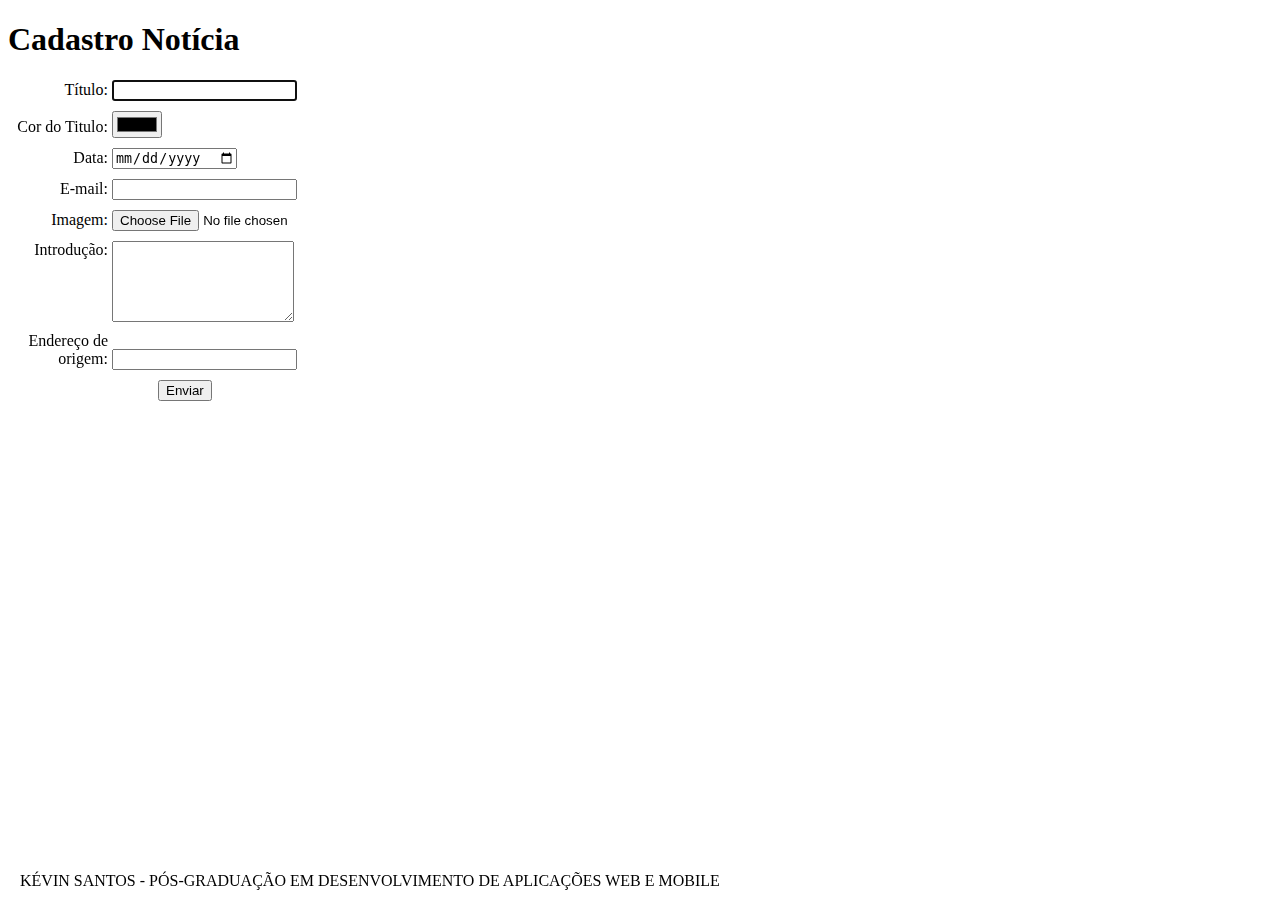
==== cadastro.html @ 226172fd "Add pagina de cadastro" ====
<!DOCTYPE html>
<html lang="pt-br">
  <head>
    <meta charset="UTF-8" />
    <meta http-equiv="X-UA-Compatible" content="IE=edge" />
    <meta name="viewport" content="width=device-width, initial-scale=1.0" />
    <link rel="stylesheet" href="css/cadastro.css" />
    <title>Cadastro</title>
  </head>
  <body>
    <h1>Cadastro Notícia</h1>

    <form>
      <div>
        <label for="titulo">Título: </label>
        <input type="text" id="titulo" autofocus />
      </div>

      <div>
        <label for="corTitulo">Cor do Titulo: </label>
        <input type="color" id="corTitulo" />
      </div>

      <div>
        <label for="data">Data: </label>
        <input type="date" id="data" />
      </div>

      <div>
        <label for="email">E-mail: </label>
        <input type="email" id="email" />
      </div>

      <div>
        <label>Imagem: </label>
        <input type="file" accept="image/*" for="fileImagem" />
      </div>

      <div>
        <label for="introducao">Introdução: </label>
        <textarea rows="5" id="introducao"></textarea>
      </div>

      <div>
        <label for="enderecoOrigem">Endereço de origem: </label>
        <input type="url" id="enderecoOrigem" />
      </div>

      <input type="submit" value="Enviar" class="botaoEnviar" />
    </form>

    <footer>
      KÉVIN SANTOS - PÓS-GRADUAÇÃO EM DESENVOLVIMENTO DE APLICAÇÕES WEB E MOBILE
    </footer>
  </body>
</html>
---- css/cadastro.css ----
div {
  margin-bottom: 10px;
}

label {
  display: inline-block;
  width: 100px;
  text-align: right;
}

textarea {
  vertical-align: top;
}

footer {
  position: fixed;
  left: 20px;
  bottom: 10px;
  width: 100%;
}

input[type="submit"] {
    margin-left: 150px;
}
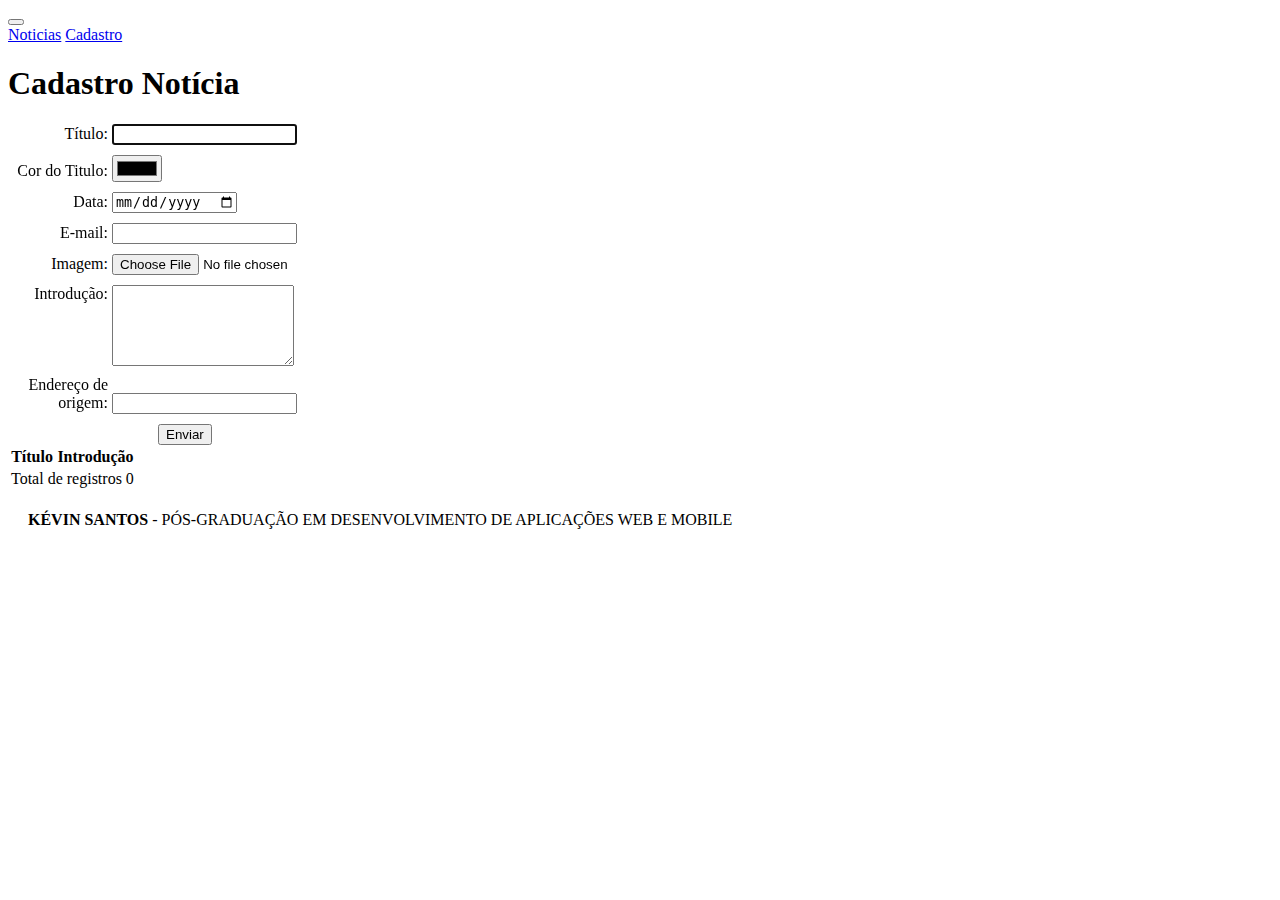
==== commit a3aff226: "Adicionado Bootstrap; Adicionado algumas funçoes Javascript; Realizado algumas alterações." ====
--- a/cadastro.html
+++ b/cadastro.html
@@ -4,53 +4,111 @@
     <meta charset="UTF-8" />
     <meta http-equiv="X-UA-Compatible" content="IE=edge" />
     <meta name="viewport" content="width=device-width, initial-scale=1.0" />
+    <link rel="stylesheet" href="https://cdn.jsdelivr.net/npm/bootstrap@4.6.0/dist/css/bootstrap.min.css"
+    integrity="sha384-B0vP5xmATw1+K9KRQjQERJvTumQW0nPEzvF6L/Z6nronJ3oUOFUFpCjEUQouq2+l" crossorigin="anonymous">
+
     <link rel="stylesheet" href="css/cadastro.css" />
+    <link rel="stylesheet" href="css/style.css" />
+    
+
     <title>Cadastro</title>
   </head>
   <body>
+    
+    <nav class="navbar navbar-expand-lg navbar-dark bg-dark">
+      <button class="navbar-toggler" type="button" data-toggle="collapse" data-target="#navbarNavAltMarkup"
+          aria-controls="navbarNavAltMarkup" aria-expanded="false" aria-label="Toggle navigation">
+          <span class="navbar-toggler-icon"></span>
+      </button>
+      <div class="collapse navbar-collapse" id="navbarNavAltMarkup">
+          <div class="navbar-nav">
+              <a class="nav-link active" href="index.html">Noticias</a>
+              <a class="nav-link" href="#">Cadastro</a>
+          </div>
+      </div>
+    </nav>
+    
     <h1>Cadastro Notícia</h1>
+    <section>
+      <form id="form-noticias">
+        <div>
+          <label for="titulo">Título: </label>
+          <input type="text" id="titulo" name="titulo" autofocus required />
+        </div>
 
-    <form>
-      <div>
-        <label for="titulo">Título: </label>
-        <input type="text" id="titulo" autofocus />
+        <div>
+          <label for="corTitulo">Cor do Titulo: </label>
+          <input type="color" id="corTitulo" />
+        </div>
+
+        <div>
+          <label for="data">Data: </label>
+          <input type="date" id="data" />
+        </div>
+
+        <div>
+          <label for="email">E-mail: </label>
+          <input type="email" id="email" />
+        </div>
+
+        <div>
+          <label>Imagem: </label>
+          <input type="file" accept="image/*" for="fileImagem" />
+        </div>
+
+        <div>
+          <label for="introducao">Introdução: </label>
+          <textarea rows="5" id="introducao" name="introducao" required></textarea>
+        </div>
+
+        <div>
+          <label for="enderecoOrigem">Endereço de origem: </label>
+          <input type="url" id="enderecoOrigem" />
+        </div>
+
+        <input type="submit" value="Enviar" class="botaoEnviar" />
+      </form>
+    </section>
+    
+    <section>
+      <table id="table-noticias" class="table">
+          <thead>
+            <tr>
+              <th>Título</th>
+              <th>Introdução</th>
+              <th></th>
+            </tr>
+          </thead>
+          
+          <tbody></tbody>
+
+          <tfoot>
+            <tr>
+              <td colspan="2">Total de registros <span>0</span></td>
+            </tr>
+          </tfoot>
+      </table>
+    </section>
+    
+    <footer class="jumbotron jumbotron-fluid  fixed-bottom">
+      <div class="container">
+          <div>
+            <strong>KÉVIN SANTOS</strong> - PÓS-GRADUAÇÃO EM DESENVOLVIMENTO DE APLICAÇÕES WEB E MOBILE
+          </div>
       </div>
+    </footer>
 
-      <div>
-        <label for="corTitulo">Cor do Titulo: </label>
-        <input type="color" id="corTitulo" />
-      </div>
+    <script src="https://code.jquery.com/jquery-3.5.1.slim.min.js"
+        integrity="sha384-DfXdz2htPH0lsSSs5nCTpuj/zy4C+OGpamoFVy38MVBnE+IbbVYUew+OrCXaRkfj"
+        crossorigin="anonymous"></script>
 
-      <div>
-        <label for="data">Data: </label>
-        <input type="date" id="data" />
-      </div>
+    
+    <script src="https://cdn.jsdelivr.net/npm/bootstrap@4.6.0/dist/js/bootstrap.bundle.min.js"
+      integrity="sha384-Piv4xVNRyMGpqkS2by6br4gNJ7DXjqk09RmUpJ8jgGtD7zP9yug3goQfGII0yAns"
+      crossorigin="anonymous">
+    </script>
 
-      <div>
-        <label for="email">E-mail: </label>
-        <input type="email" id="email" />
-      </div>
+    <script src="js/app.js"></script>
 
-      <div>
-        <label>Imagem: </label>
-        <input type="file" accept="image/*" for="fileImagem" />
-      </div>
-
-      <div>
-        <label for="introducao">Introdução: </label>
-        <textarea rows="5" id="introducao"></textarea>
-      </div>
-
-      <div>
-        <label for="enderecoOrigem">Endereço de origem: </label>
-        <input type="url" id="enderecoOrigem" />
-      </div>
-
-      <input type="submit" value="Enviar" class="botaoEnviar" />
-    </form>
-
-    <footer>
-      KÉVIN SANTOS - PÓS-GRADUAÇÃO EM DESENVOLVIMENTO DE APLICAÇÕES WEB E MOBILE
-    </footer>
   </body>
 </html>
--- a/css/cadastro.css
+++ b/css/cadastro.css
@@ -12,12 +12,12 @@
   vertical-align: top;
 }
 
-footer {
+/*footer {
   position: fixed;
   left: 20px;
   bottom: 10px;
   width: 100%;
-}
+}*/
 
 input[type="submit"] {
     margin-left: 150px;
--- a/css/style.css
+++ b/css/style.css
@@ -0,0 +1,14 @@
+
+header.jumbotron {
+    margin: 0;
+    background-color: antiquewhite;
+}
+
+footer.jumbotron {
+    margin: 0;
+    padding: 20px;
+}
+
+main {
+    padding: 20px 0;
+}